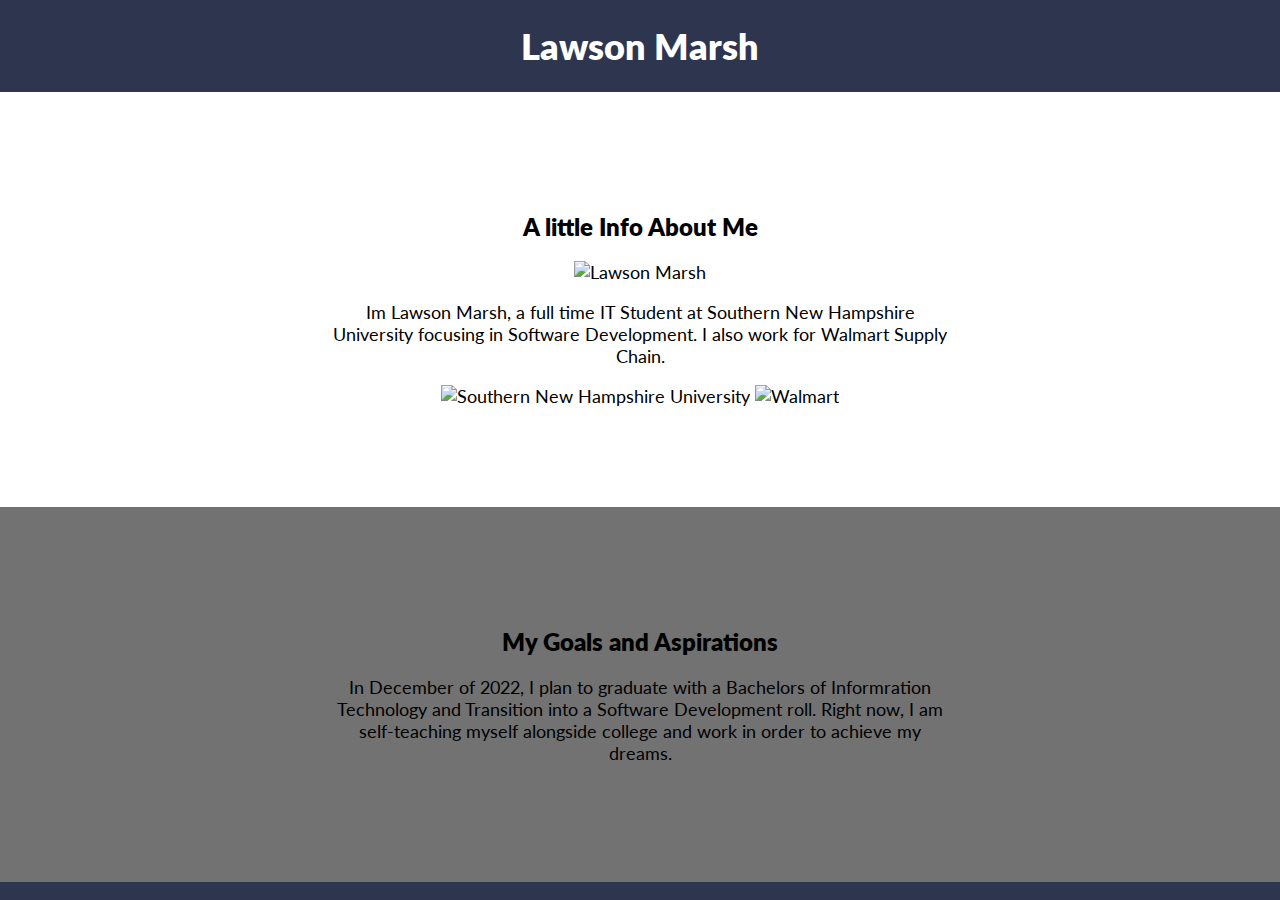
==== index.html @ a8c6417f "Intial HTML and CSS commit" ====
<!DOCTYPE html>
<html lang="en">
<head>
    <meta charset="UTF-8">
    <meta http-equiv="X-UA-Compatible" content="IE=edge">
    <meta name="viewport" content="width=device-width, initial-scale=1.0">
    <link rel="stylesheet" href="styles.css">
    <link href="https://fonts.googleapis.com/css?family=Lato:400,900&display=swap" rel="stylesheet">
    <title>Lawson Marsh</title>
</head>
<body>
    <!--Header-->
    <header class="header"></header>
        <div class="container">
            <h1>Lawson Marsh</h1>
       </div>
        
    <!--Section One-->
    <section class="section-one">
        <div class="container">
            <h2> A little Info About Me</h2>
            <img src="#" alt="Lawson Marsh">
            <p> Im Lawson Marsh, a full time IT Student at Southern New Hampshire University focusing in Software Development. I also work for Walmart Supply Chain. </p>
        </div>
        <div class="images">
            <img src="#" class="snhu-logo"alt="Southern New Hampshire University">
            <img src="#" class="walmart-logo"alt="Walmart">    
        </div>
    </section>
    
    <!--Section Two-->
    <section class="section-two">
        <div class="container">
            <h2>My Goals and Aspirations</h2>
            <p> In December of 2022, I plan to graduate with a Bachelors of Informration Technology and Transition into a Software Development roll. Right now, I am self-teaching myself alongside college and work in order to achieve my dreams.</p>
        </div>
    </section>
</body>
</html>
---- styles.css ----
/* universal selectors */

body {
    margin: 0;
    font-size: 18px;
    font-family: 'Lato', sans-serif;
    color: rgb(0, 0, 0);
    background-color: #2e354f;
    text-align: center;
}

h1, h2 {
    font-weight: 800;
} 

/* typography */

h1 {
    font-size: 36px;
    color: rgb(255, 255, 255);
    text-align: center;
    
}
h2 {
    font-size: 24px;
}

/* Layout */


.section-one {
    background-color: white;
    padding: 100px 100px;
}

.section-two {
    background-color: rgb(114, 114, 114);
    padding: 100px 100px;
}
.container {
    width: 620px;
    margin: 0 auto;
    /* border: 2px solid magenta; */
}
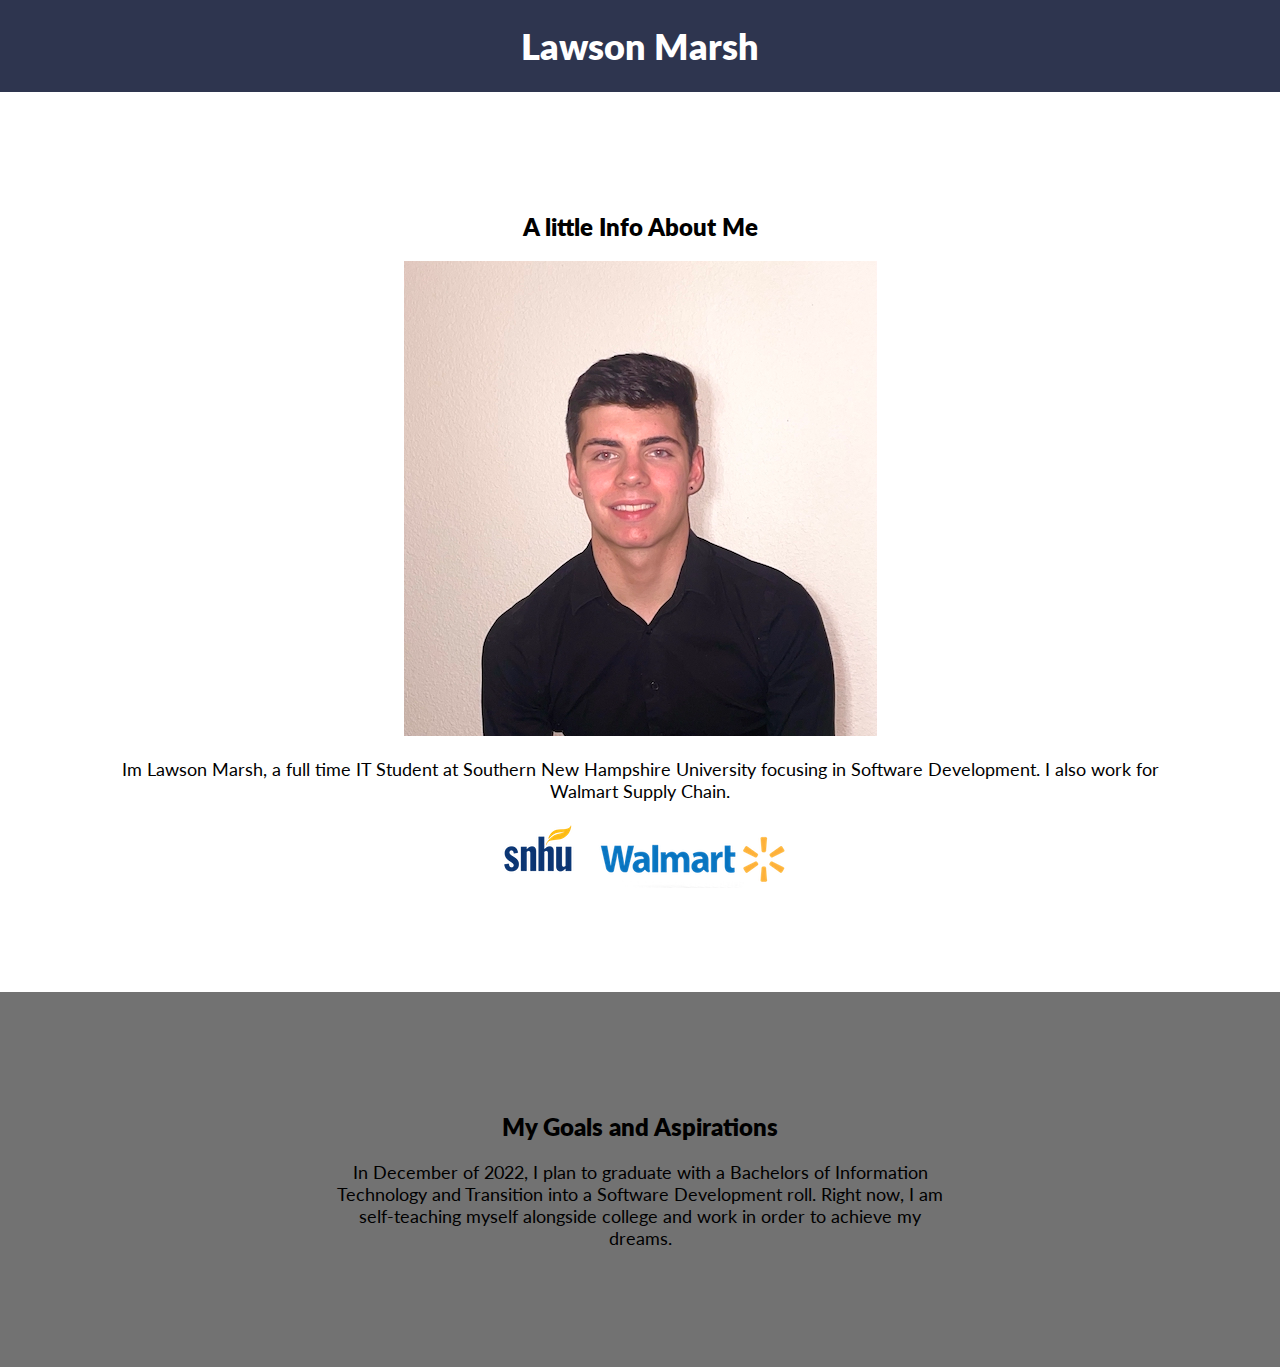
==== commit 849e7ae1: "Website completion" ====
--- a/index.html
+++ b/index.html
@@ -19,12 +19,15 @@
     <section class="section-one">
         <div class="container">
             <h2> A little Info About Me</h2>
-            <img src="#" alt="Lawson Marsh">
-            <p> Im Lawson Marsh, a full time IT Student at Southern New Hampshire University focusing in Software Development. I also work for Walmart Supply Chain. </p>
+            <div class="profile-img">
+            <img src="img/headshot.jpeg" alt="Lawson Marsh">
+            </div>
+        </div>
+        <p> Im Lawson Marsh, a full time IT Student at Southern New Hampshire University focusing in Software Development. I also work for Walmart Supply Chain. </p>
         </div>
         <div class="images">
-            <img src="#" class="snhu-logo"alt="Southern New Hampshire University">
-            <img src="#" class="walmart-logo"alt="Walmart">    
+            <img src="img/snhu-logo.png" class="snhu-logo"alt="Southern New Hampshire University">
+            <img src="img/walmart-logo.png" class="walmart-logo"alt="Walmart">    
         </div>
     </section>
     
@@ -32,7 +35,7 @@
     <section class="section-two">
         <div class="container">
             <h2>My Goals and Aspirations</h2>
-            <p> In December of 2022, I plan to graduate with a Bachelors of Informration Technology and Transition into a Software Development roll. Right now, I am self-teaching myself alongside college and work in order to achieve my dreams.</p>
+            <p> In December of 2022, I plan to graduate with a Bachelors of Information Technology and Transition into a Software Development roll. Right now, I am self-teaching myself alongside college and work in order to achieve my dreams.</p>
         </div>
     </section>
 </body>
